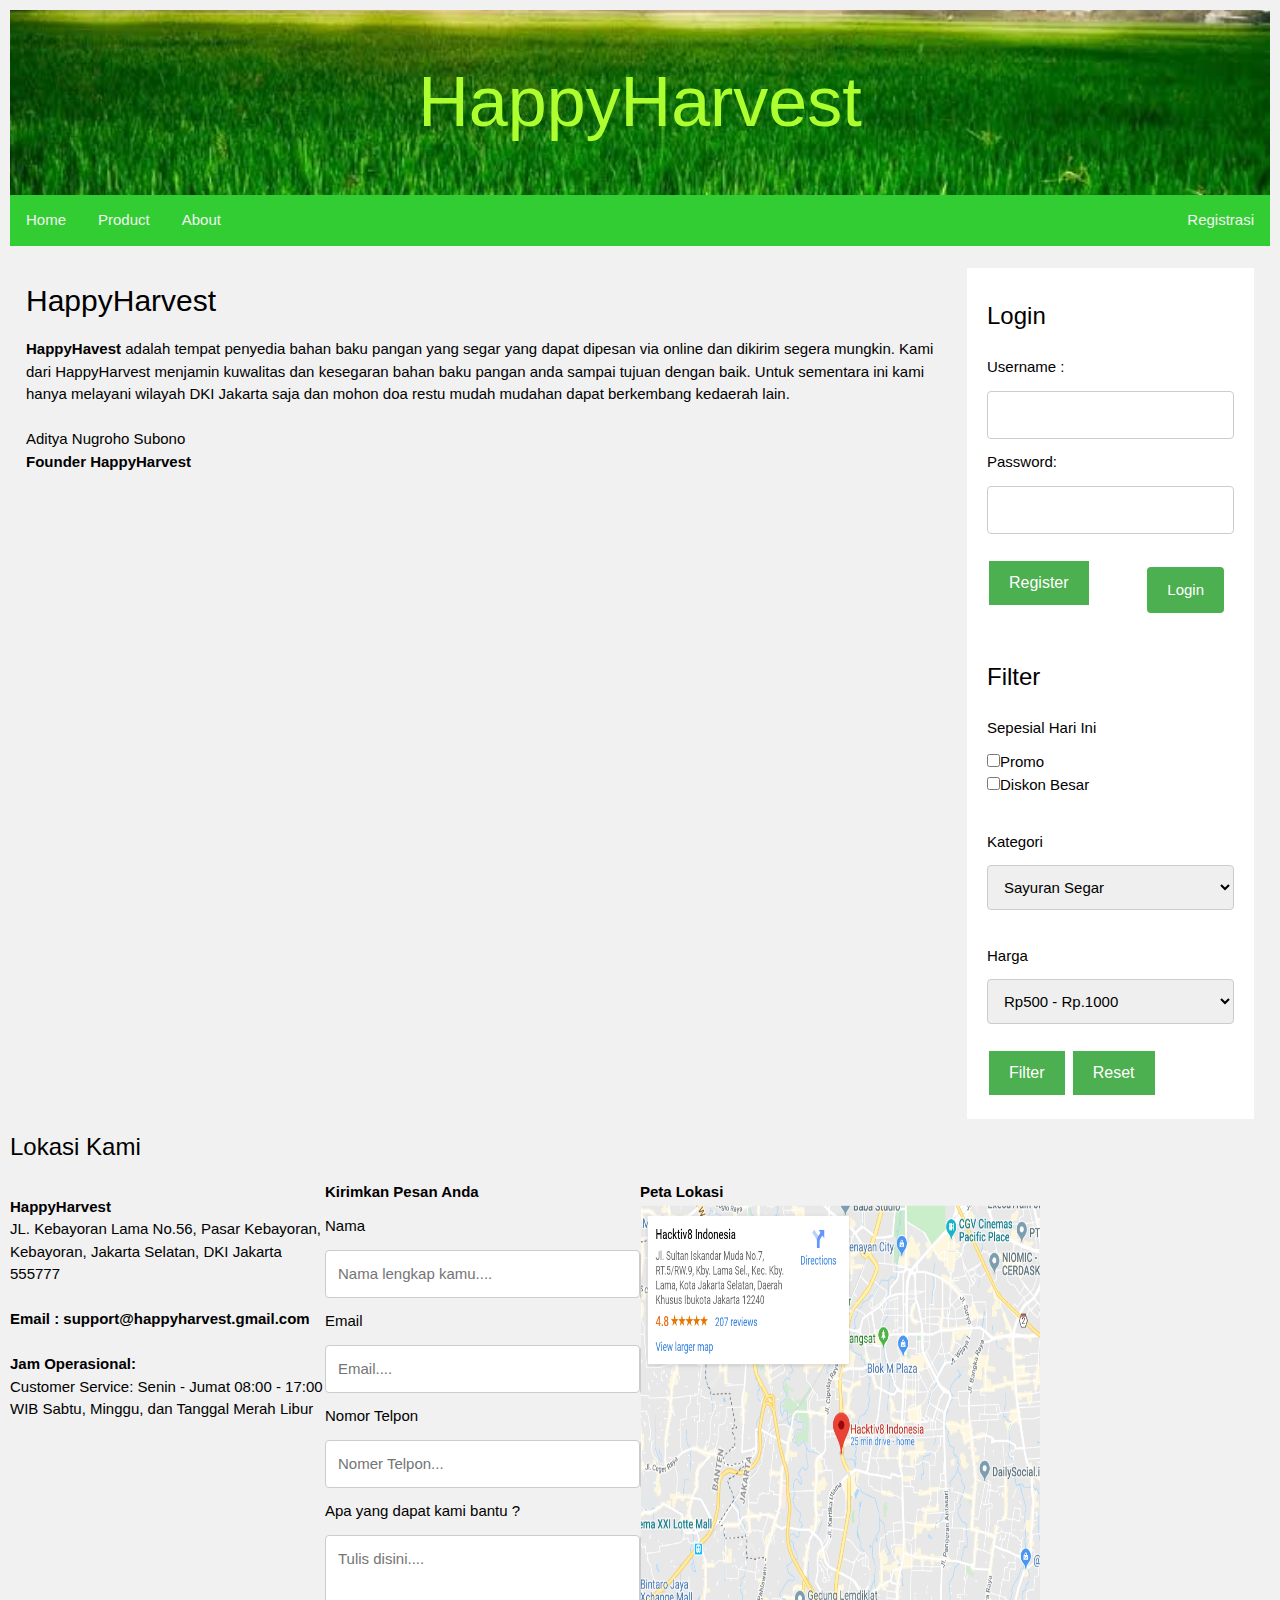
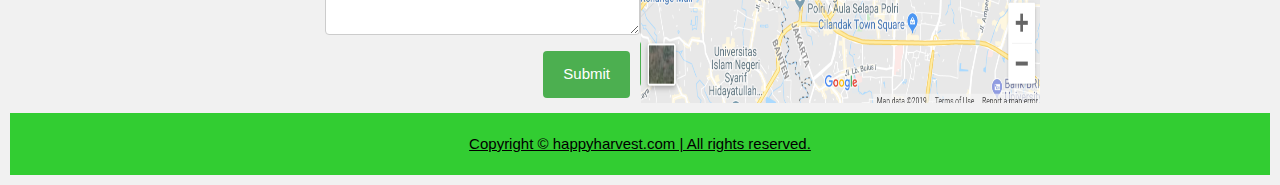
==== about.html @ e20e52ad "Commit Pertama" ====
<!DOCTYPE html>
<html>

<head>
    <title>HappyHarvest</title>
    <link href="css/style.css" type="text/css" rel="stylesheet">
    <link href="css/table.css" type="text/css" rel="stylesheet">
    <link rel="stylesheet" href="https://www.w3schools.com/w3css/4/w3.css">
</head>

<body>

    <div class="header">
        <h1>HappyHarvest</h1>
    </div>

    <div class="topnav">
        <a href="index.html">Home</a>
        <a href="#">Product</a>
        <a href="about.html">About</a>
        <a href="login.html" style="float:right">Registrasi</a>
    </div>
    <!-- Main Disi Kita Bekerja Bismilah -->
    <br>
    <div class="row">
        <div class="w3-container">
            <div class="leftcolumn">

                <h2>HappyHarvest</h2>
                <p>
                    <b>HappyHavest</b> adalah tempat penyedia bahan baku pangan yang segar
                    yang dapat dipesan via online dan dikirim segera mungkin.
                    Kami dari HappyHarvest menjamin kuwalitas dan kesegaran bahan baku pangan
                    anda sampai tujuan
                    dengan baik. Untuk sementara ini kami hanya melayani wilayah DKI Jakarta saja dan mohon
                    doa restu mudah mudahan dapat berkembang kedaerah lain.


                    <br><br>
                    Aditya Nugroho Subono
                    <br><b>Founder HappyHarvest</b>


                </p>


            </div>
            <!-- Sisi Side Kanan -->
            <div class="rightcolumn">
                <div class="card">
                    <h3>Login</h3>
                    <label>Username :</label><br>
                    <input type="text"><br>
                    <label>Password:</label><br>
                    <input type="password"><br>
                    <br>
                    <input type="submit" value="Login">
                    <a href="registrasi_email.html" class="button">Register</a>

                </div>

                <div class="card">

                    <h3>Filter</h3>
                    <label>Sepesial Hari Ini</label><br>
                    <input type="checkbox" name="">Promo<br>
                    <input type="checkbox" name="">Diskon Besar<br><br>

                    <label>Kategori</label><br>

                    <select name="harga" id="harga" style="width:100%;">
                        <option value="">Sayuran Segar</option>
                        <option value="">Sumber Karbohidrat</option>
                        <option value="">Sumber Protein</option>
                        <option value="">Buah Segar</option>
                    </select><br><br>


                    <label>Harga</label><br>
                    <select name="harga" id="harga" style="width:100%;">
                        <option value="">Rp500 - Rp.1000</option>
                        <option value="">Rp1000 - Rp 10.000</option>
                        <option value="">Rp10.000 - Rp 50.000</option>
                        <option value="">Rp.50.000 - Rp.100.000</option>
                        <option value=""> > Rp.100.000</option>
                    </select><br><br>

                    <button class="button button2">Filter</button>
                    <button class="button button2">Reset</button>

                </div>

            </div>
        </div>
    </div>


    <form action="/action_page.php">
        <div class="row">
            <h3>Lokasi Kami</h3>
            <div class="col-25">
                <p>
                    <b>HappyHarvest</b><br>
                    JL. Kebayoran Lama No.56, Pasar Kebayoran,
                    Kebayoran, Jakarta Selatan, DKI Jakarta 555777
                    <br><br>
                    <b>Email : support@happyharvest.gmail.com</b>
                    <br><br>
                    <b>Jam Operasional:</b><br>
                    Customer Service: Senin - Jumat 08:00 - 17:00 WIB
                    Sabtu, Minggu, dan Tanggal Merah Libur
                </p>
            </div>
            <div class="col-25">
                <b>Kirimkan Pesan Anda</b><br>
                <label>Nama </label>
                <input type="text" id="nama" name="nama" placeholder="Nama lengkap kamu....">
                <label>Email </label>
                <input type="text" id="nama" name="nama" placeholder="Email....">
                <label>Nomor Telpon</label>
                <input type="text" id="nama" name="nama" placeholder="Nomer Telpon...">
                <label>Apa yang dapat kami bantu ?</label>
                <textarea id="subject" name="subject" placeholder="Tulis disini...." style="height:100px"></textarea>
                <input type="submit" value="Submit">
            </div>
            <div class="col-25">
                <b>Peta Lokasi</b><br>
                <img src="img/peta.png" width="400" height="500">
            </div>
        </div>
    </form>
    <div class="footer">
        <a id="copyright" href="#">Copyright &copy; happyharvest.com | All rights reserved.</a>

    </div>

</body>

</html>
---- css/style.css ----
* {
     box-sizing: border-box;
 }

 body {
     font-family: Arial;
     padding: 10px;
     background: #f1f1f1;
 }

 /* Header/Blog Title */
 .header {
     padding: 30px;
     text-align: center;
     background-image: url("../img/sawah3.jpg");
     height: 50%;
     background-position: center;
     background-repeat: no-repeat;
     background-size: cover;
     position: relative;
 }

 .header h1 {
     font-size: 70px;
     color: greenyellow;

 }

 /* Style the top navigation bar */
 .topnav {
     overflow: hidden;
     background-color: limegreen;
 }

 /* Style the topnav links */
 .topnav a {
     float: left;
     display: block;
     color: #f2f2f2;
     text-align: center;
     padding: 14px 16px;
     text-decoration: none;
 }

 /* Change color on hover */
 .topnav a:hover {
     background-color: #ddd;
     color: black;
 }

 /* Create two unequal columns that floats next to each other */
 /* Left column */
 .leftcolumn {
     float: left;
     width: 75%;
 }

 /* Right column */
 .rightcolumn {
     float: left;
     width: 25%;
     background-color: #f1f1f1;
     padding-left: 20px;
 }

 /* Fake image */
 .fakeimg {
     background-color: #aaa;
     width: 100%;
     padding: 20px;
 }

 /* Add a card effect for articles */
 .card {
     background-color: white;
     padding: 20px;
     margin-top: 0px;
 }

 /* Clear floats after the columns */
 .row:after {
     content: "";
     display: table;
     clear: both;
 }

 /* Footer */
 .footer {
     padding: 20px;
     text-align: center;
     background: limegreen;
     margin-top: 5px;
 }

 /* Responsive layout - when the screen is less than 800px wide, make the two columns stack on top of each other instead of next to each other */
 @media screen and (max-width: 800px) {

     .leftcolumn,
     .rightcolumn {
         width: 100%;
         padding: 0;
     }
 }

 /* Responsive layout - when the screen is less than 400px wide, make the navigation links stack on top of each other instead of next to each other */
 @media screen and (max-width: 400px) {
     .topnav a {
         float: none;
         width: 100%;
     }
 }

 .button {
     background-color: #4CAF50;
     /* Green */
     border: none;
     color: white;
     padding: 10px 20px;
     text-align: center;
     text-decoration: none;
     display: inline-block;
     font-size: 16px;
     margin: 4px 2px;

 }

 .button:hover {
     background-color: #4CAF50;
     /* Green */
     color: white;
 }

 * {
     box-sizing: border-box;
 }

 input[type=text],
 input[type=password],
 input[type=email],
 select,
 textarea {
     width: 100%;
     padding: 12px;
     border: 1px solid #ccc;
     border-radius: 4px;
     resize: vertical;
 }

 label {
     padding: 12px 12px 12px 0;
     display: inline-block;
 }

 input[type=submit],
 input[type=button] {
     background-color: #4CAF50;
     color: white;
     padding: 12px 20px;
     border: none;
     border-radius: 4px;
     cursor: pointer;
     float: right;
     margin: 10px;
 }

 input[type=submit]:hover {
     background-color: #45a049;
 }

 .container {
     border-radius: 5px;
     background-color: #f2f2f2;
     padding: 20px;
 }

 .col-25 {
     float: left;
     width: 25%;
     margin-top: 6px;
 }

 .col-75 {
     float: left;
     width: 75%;
     margin-top: 6px;
 }

 /* Clear floats after the columns */
 .row:after {
     content: "";
     display: table;
     clear: both;
 }
---- css/table.css ----
table,
td,
th {
    border: 1px solid black;

}

.textkanan {
    text-align: right;
}

table {
    border-collapse: collapse;
    width: 100%;
}

th {
    height: 50px;
}
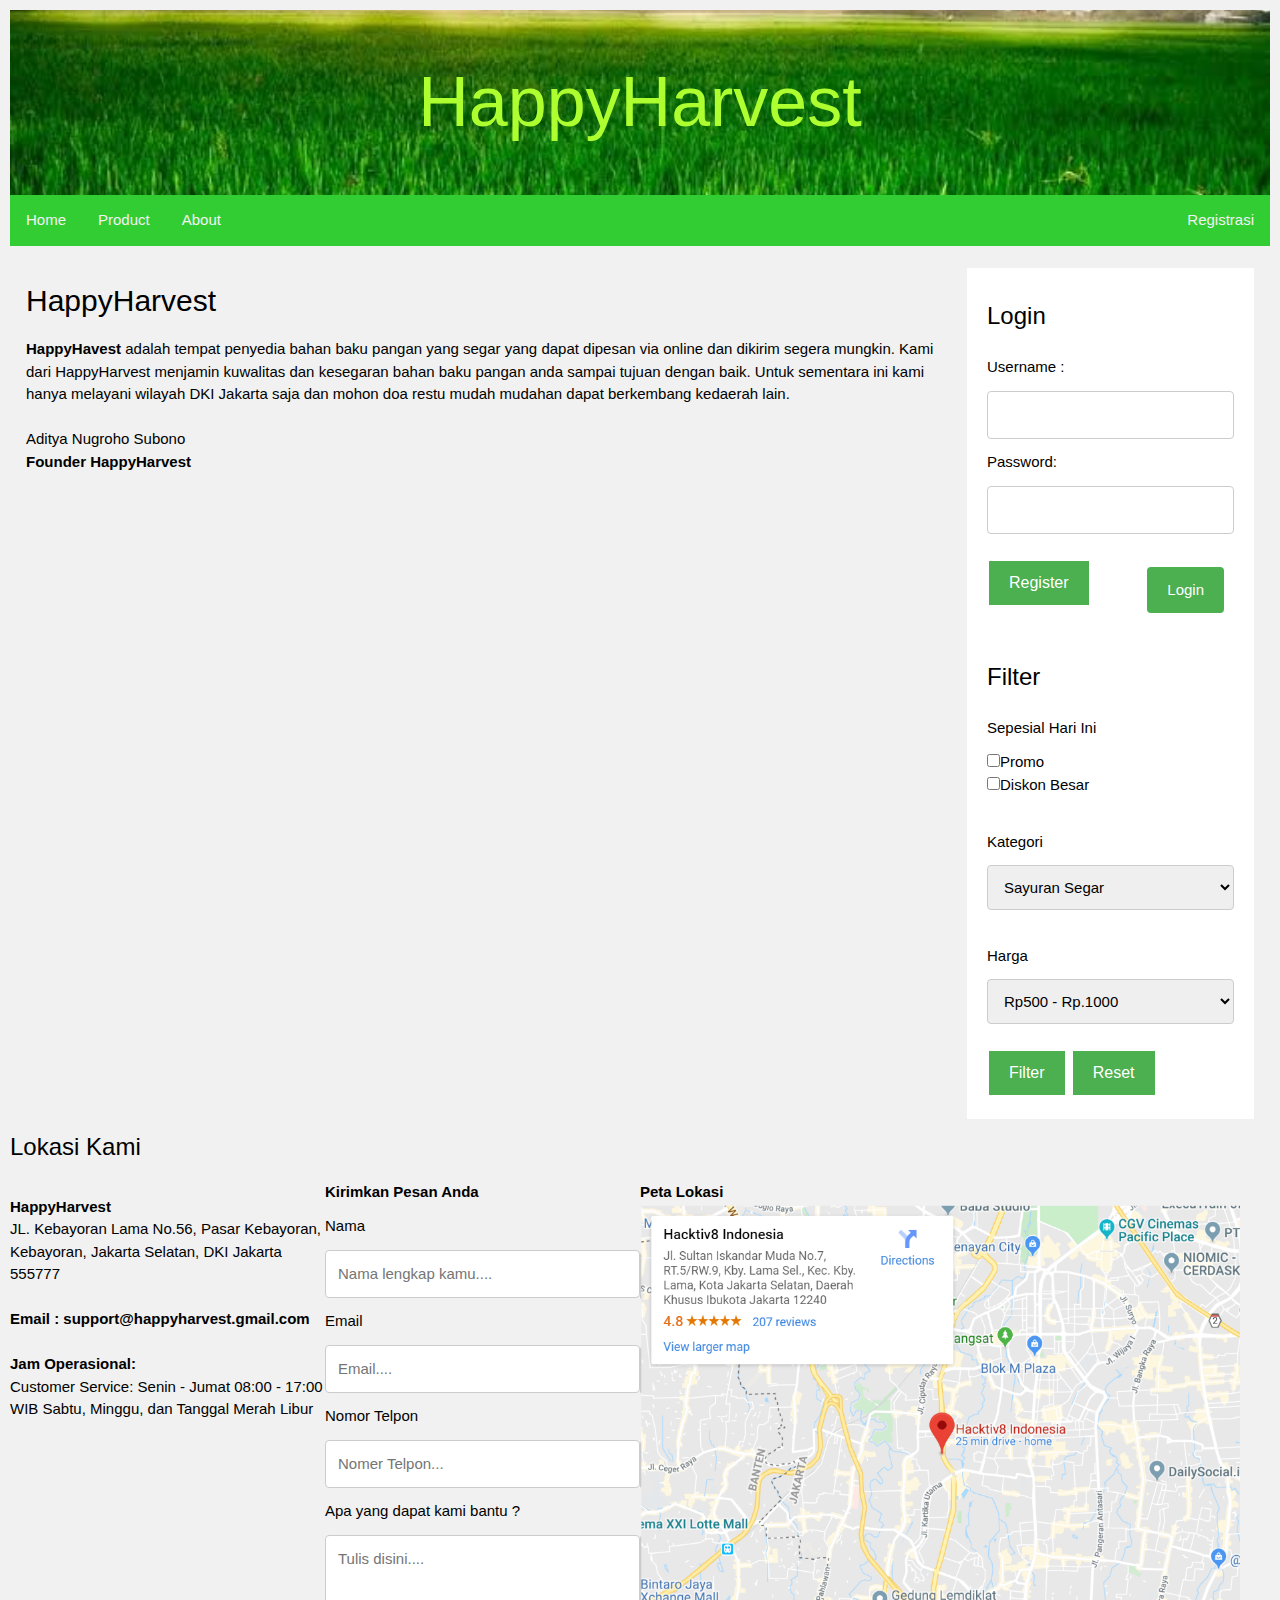
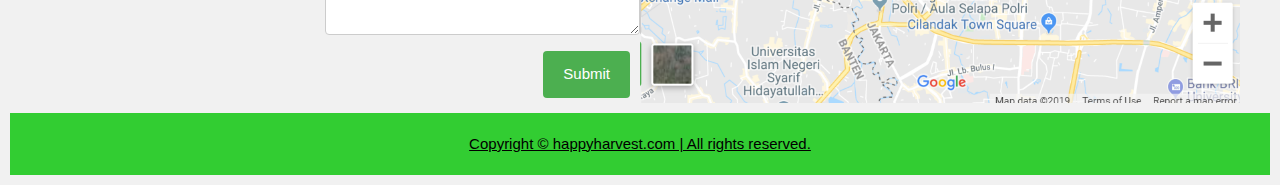
==== commit 31e7e637: "Edit Map" ====
--- a/about.html
+++ b/about.html
@@ -125,7 +125,7 @@
             </div>
             <div class="col-25">
                 <b>Peta Lokasi</b><br>
-                <img src="img/peta.png" width="400" height="500">
+                <img src="img/peta.png" width="600" height="500">
             </div>
         </div>
     </form>
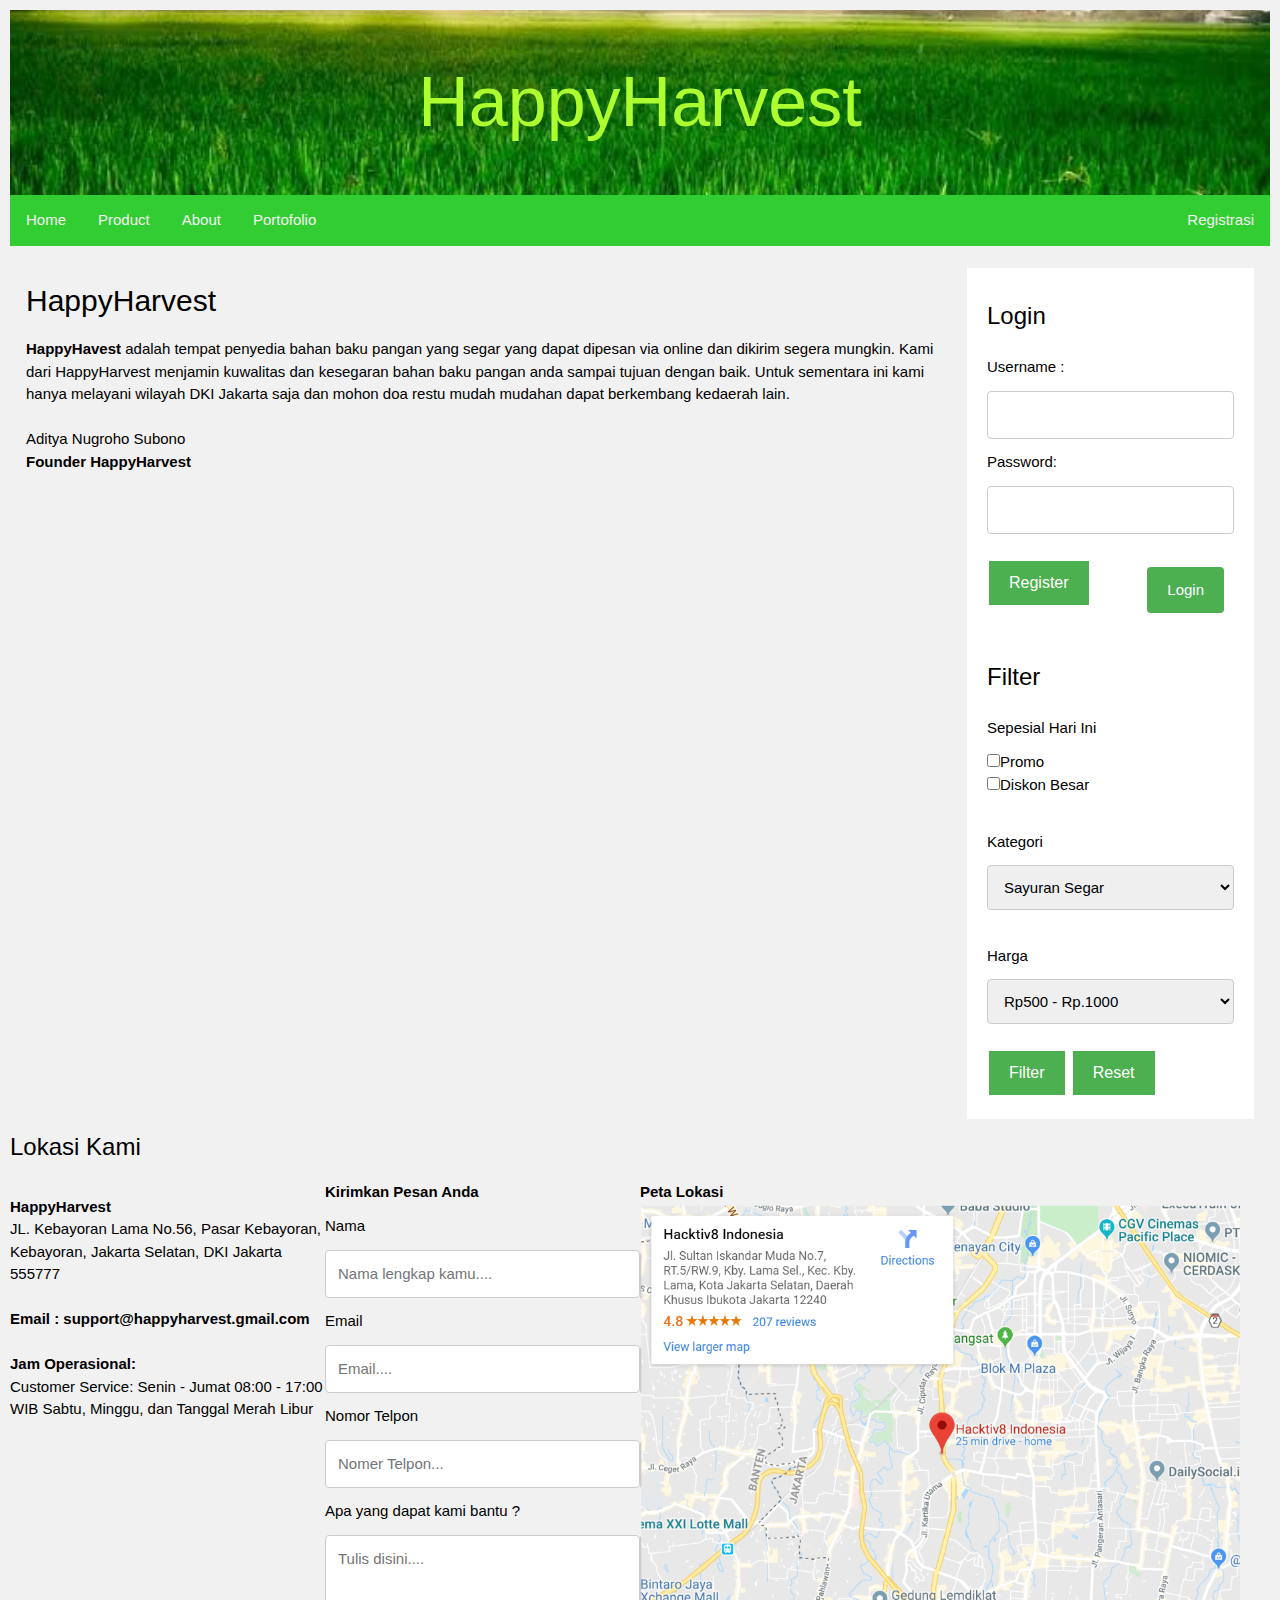
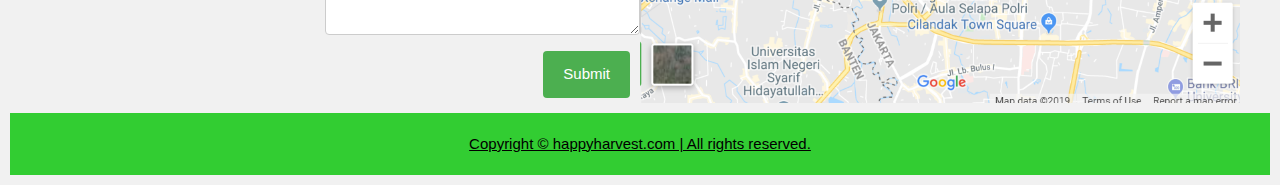
==== commit 5eefd57f: "Update Portofolio" ====
--- a/about.html
+++ b/about.html
@@ -18,6 +18,7 @@
         <a href="index.html">Home</a>
         <a href="#">Product</a>
         <a href="about.html">About</a>
+        <a href="portofolio.html">Portofolio</a>
         <a href="login.html" style="float:right">Registrasi</a>
     </div>
     <!-- Main Disi Kita Bekerja Bismilah -->
@@ -42,6 +43,9 @@
 
 
                 </p>
+
+
+
 
 
             </div>
